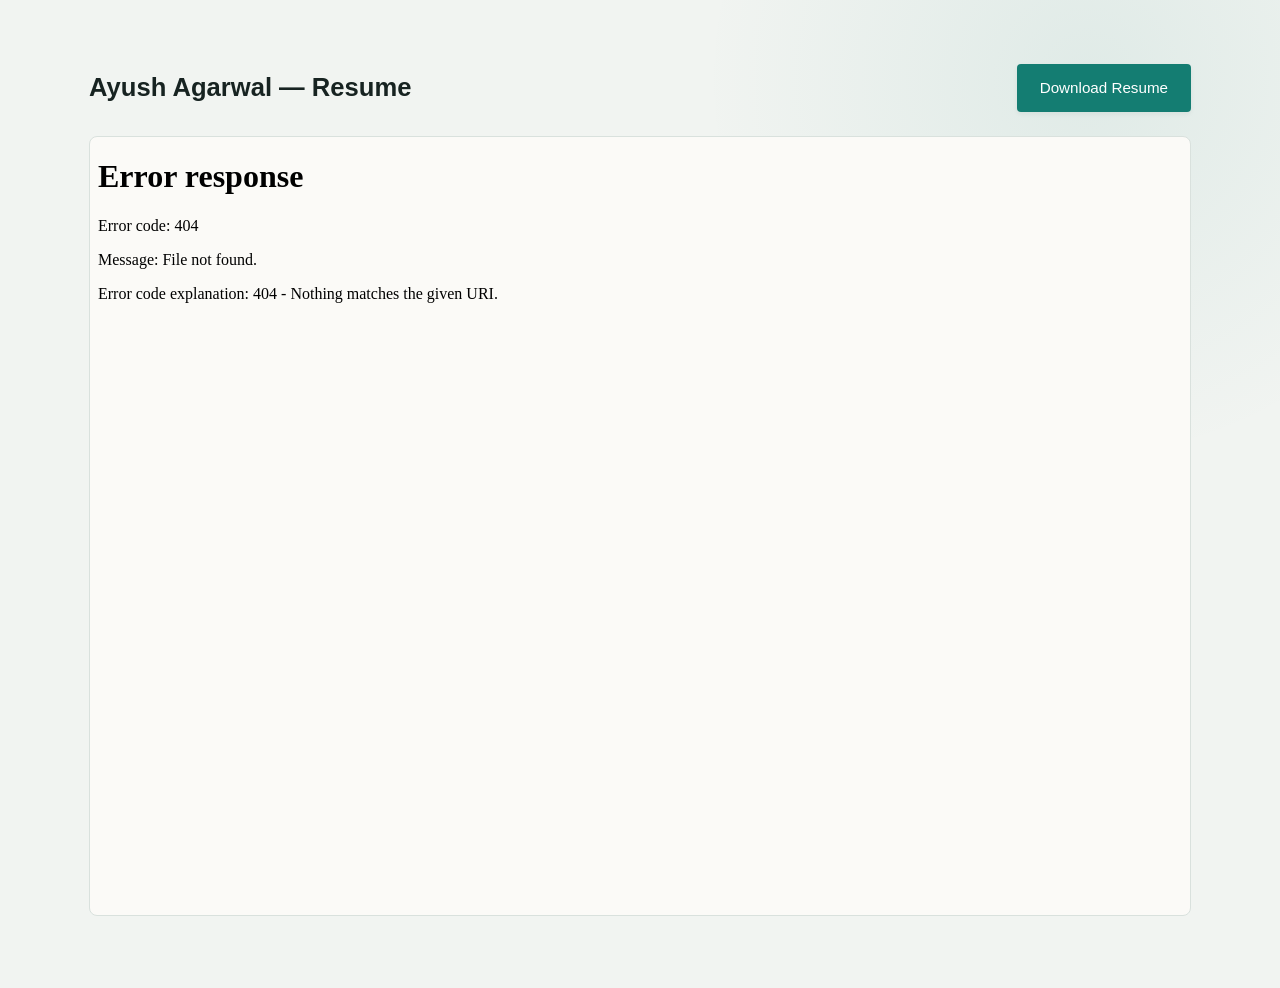
==== resume.html @ 3ba148a4 "portfolio" ====
<!DOCTYPE html>
<html lang="en">
<head>
  <meta charset="UTF-8" />
  <meta name="viewport" content="width=device-width, initial-scale=1.0" />
  <title>Ayush Agarwal — Resume</title>
  <link rel="stylesheet" href="style.css" />
</head>
<body class="resume-page">
  <main class="container">
    <div class="resume-page-header">
      <h1 class="resume-page-title">Ayush Agarwal — Resume</h1>
      <a href="resume.pdf" class="btn btn-primary" download="Ayush-Agarwal-Resume.pdf">Download Resume</a>
    </div>

    <iframe class="resume-frame" src="resume.pdf#view=FitH" title="Ayush Agarwal resume">
      Your browser cannot display the PDF preview.
    </iframe>
  </main>
</body>
</html>
---- style.css ----
/* =========================================================
   CSS VARIABLES — change --color-primary to re-theme the site
   ========================================================= */
:root {
  /* Colors */
  --color-bg: #fbfaf7;
  --color-bg-alt: #f1f4f1;
  --color-text: #172321;
  --color-text-muted: #5b6966;
  --color-border: #d9e1dd;
  --color-primary: #147d72;
  --color-primary-dark: #0d5d56;
  --color-primary-tint: #e1f0ed;
  --color-accent: #d8894a;

  /* Typography */
  --font-main: 'Manrope', -apple-system, BlinkMacSystemFont, 'Segoe UI', sans-serif;

  /* Layout */
  --max-width: 1150px;
  --nav-height: 68px;

  /* Spacing scale */
  --space-1: 8px;
  --space-2: 16px;
  --space-3: 24px;
  --space-4: 40px;
  --space-5: 64px;
  --space-6: 96px;

  /* Motion */
  --transition: 0.18s ease;
}

/* =========================================================
   RESET & BASE
   ========================================================= */
* {
  margin: 0;
  padding: 0;
  box-sizing: border-box;
}

html {
  scroll-behavior: smooth;
}

body {
  font-family: var(--font-main);
  color: var(--color-text);
  background-color: var(--color-bg);
  background-image: radial-gradient(circle at 85% 8%, rgba(20, 125, 114, 0.08), transparent 24rem);
  line-height: 1.6;
  font-size: 16px;
  -webkit-font-smoothing: antialiased;
}

img {
  max-width: 100%;
  display: block;
}

a {
  color: inherit;
  text-decoration: none;
}

ul {
  list-style: none;
}

.container {
  max-width: var(--max-width);
  margin: 0 auto;
  padding: 0 var(--space-3);
}

.resume-page {
  min-height: 100vh;
  padding: var(--space-5) 0;
  background-color: var(--color-bg-alt);
}

.resume-page-header {
  display: flex;
  align-items: center;
  justify-content: space-between;
  gap: var(--space-2);
  margin-bottom: var(--space-3);
}

.resume-page-title {
  font-size: 1.6rem;
  line-height: 1.25;
}

.resume-frame {
  width: 100%;
  height: 780px;
  border: 1px solid var(--color-border);
  border-radius: 8px;
  background-color: var(--color-bg);
}

@media (max-width: 720px) {
  .resume-page {
    padding: var(--space-3) 0;
  }

  .resume-page-header {
    align-items: flex-start;
    flex-direction: column;
  }

  .resume-frame {
    height: 640px;
  }
}

:focus-visible {
  outline: 2px solid var(--color-primary);
  outline-offset: 2px;
}

@media (prefers-reduced-motion: reduce) {
  html {
    scroll-behavior: auto;
  }
  * {
    animation-duration: 0.01ms !important;
    transition-duration: 0.01ms !important;
  }
}

/* =========================================================
   BUTTONS
   ========================================================= */
.btn {
  display: inline-block;
  padding: 11px 22px;
  border-radius: 4px;
  font-size: 0.95rem;
  font-weight: 500;
  border: 1px solid transparent;
  transition: background-color var(--transition), border-color var(--transition), color var(--transition);
  cursor: pointer;
  box-shadow: 0 2px 5px rgba(23, 35, 33, 0.06);
}

.btn-primary {
  background-color: var(--color-primary);
  color: #ffffff;
}

.btn-primary:hover {
  background-color: var(--color-primary-dark);
  transform: translateY(-1px);
}

.btn-secondary {
  background-color: transparent;
  color: var(--color-text);
  border-color: var(--color-border);
}

.btn-secondary:hover {
  border-color: var(--color-primary);
  color: var(--color-primary);
}

.btn-outline {
  background-color: transparent;
  color: var(--color-primary);
  border-color: var(--color-primary);
}

.btn-outline:hover {
  background-color: var(--color-primary);
  color: #ffffff;
}

.btn-small {
  padding: 8px 16px;
  font-size: 0.875rem;
}

/* =========================================================
   NAVBAR
   ========================================================= */
.navbar {
  position: fixed;
  top: 0;
  left: 0;
  right: 0;
  height: var(--nav-height);
  background-color: rgba(251, 250, 247, 0.94);
  backdrop-filter: saturate(180%) blur(6px);
  border-bottom: 1px solid rgba(217, 225, 221, 0.8);
  z-index: 1000;
}

.navbar-inner {
  max-width: var(--max-width);
  margin: 0 auto;
  height: 100%;
  padding: 0 var(--space-3);
  display: flex;
  align-items: center;
  justify-content: space-between;
}

.logo {
  color: var(--color-primary-dark);
  font-weight: 800;
  font-size: 1.08rem;
  letter-spacing: 0.01em;
}

.nav-links {
  display: flex;
  gap: var(--space-4);
}

.nav-link {
  font-size: 0.95rem;
  color: var(--color-text-muted);
  transition: color var(--transition);
  position: relative;
  padding: 4px 0;
}

.nav-link:hover {
  color: var(--color-primary);
}

.nav-link::after {
  content: '';
  position: absolute;
  left: 0;
  right: 100%;
  bottom: 0;
  height: 2px;
  background-color: var(--color-accent);
  transition: right var(--transition);
}

.nav-link:hover::after {
  right: 0;
}

.nav-toggle {
  display: none;
  flex-direction: column;
  justify-content: center;
  gap: 5px;
  width: 32px;
  height: 32px;
  background: none;
  border: none;
  cursor: pointer;
}

.nav-toggle span {
  display: block;
  height: 2px;
  width: 100%;
  background-color: var(--color-text);
  transition: transform var(--transition), opacity var(--transition);
}

.nav-toggle.open span:nth-child(1) {
  transform: translateY(7px) rotate(45deg);
}

.nav-toggle.open span:nth-child(2) {
  opacity: 0;
}

.nav-toggle.open span:nth-child(3) {
  transform: translateY(-7px) rotate(-45deg);
}

/* =========================================================
   HERO
   ========================================================= */
.hero {
  padding-top: calc(var(--nav-height) + 112px);
  padding-bottom: 112px;
}

.hero-inner {
  display: grid;
  grid-template-columns: 1.2fr 0.8fr;
  gap: var(--space-5);
  align-items: center;
}

.hero-greeting {
  color: var(--color-primary);
  font-size: 0.86rem;
  font-weight: 800;
  letter-spacing: 0.08em;
  text-transform: uppercase;
  margin-bottom: var(--space-1);
}

.hero-title {
  font-size: clamp(2.5rem, 5vw, 4.5rem);
  font-weight: 800;
  line-height: 1.25;
  letter-spacing: -0.04em;
  margin-bottom: var(--space-2);
  max-width: 22ch;
}

.hero-desc {
  color: var(--color-text-muted);
  max-width: 52ch;
  font-size: 1.05rem;
  line-height: 1.8;
  margin-bottom: var(--space-4);
}

.hero-actions {
  display: flex;
  gap: var(--space-2);
  flex-wrap: wrap;
}

.hero-profile {
  display: flex;
  justify-content: center;
}

.profile-frame {
  width: 290px;
  height: 360px;
  border-radius: 18px;
  background-color: var(--color-primary-tint);
  border: 8px solid var(--color-bg);
  box-shadow: 0 0 0 1px var(--color-border), 18px 18px 0 var(--color-accent);
  display: flex;
  align-items: center;
  justify-content: center;
  overflow: hidden;
}

.profile-photo {
  width: 100%;
  height: 100%;
  border-radius: 10px;
  object-fit: cover;
  object-position: 68% 27%;
}

/* =========================================================
   SECTIONS
   ========================================================= */
.section {
  padding: 104px 0;
}

.section-alt {
  background-color: var(--color-bg-alt);
}

.section-title {
  font-size: 2rem;
  font-weight: 800;
  letter-spacing: -0.03em;
  line-height: 1.2;
  margin-bottom: var(--space-4);
}

/* =========================================================
   ABOUT
   ========================================================= */
.about-content {
  max-width: 70ch;
}

.about-content p {
  color: var(--color-text-muted);
  margin-bottom: var(--space-2);
  font-size: 1.02rem;
  line-height: 1.85;
}

.about-content p:last-child {
  margin-bottom: 0;
}

/* =========================================================
   SKILLS
   ========================================================= */
.skills-grid {
  display: grid;
  grid-template-columns: repeat(4, 1fr);
  gap: var(--space-4);
}

.skill-group-title {
  font-size: 0.95rem;
  font-weight: 600;
  color: var(--color-primary-dark);
  margin-bottom: var(--space-2);
}

.tag-list {
  display: flex;
  flex-wrap: wrap;
  gap: 8px;
}

.tag {
  background-color: var(--color-bg);
  border: 1px solid var(--color-border);
  color: var(--color-text-muted);
  font-size: 0.85rem;
  padding: 6px 12px;
  border-radius: 3px;
}

/* =========================================================
   PROJECTS
   ========================================================= */
.projects-grid {
  display: grid;
  grid-template-columns: repeat(3, 1fr);
  gap: var(--space-3);
}

.project-card {
  border: 1px solid var(--color-border);
  border-radius: 4px;
  background-color: var(--color-bg);
  display: flex;
  flex-direction: column;
  justify-content: space-between;
  transition: border-color var(--transition), transform var(--transition), box-shadow var(--transition);
}

.project-card:hover {
  border-color: var(--color-primary);
  transform: translateY(-4px);
  box-shadow: 0 12px 24px rgba(23, 35, 33, 0.08);
}

.project-body {
  padding: var(--space-3);
}

.project-title {
  font-size: 1.1rem;
  font-weight: 600;
  margin-bottom: var(--space-1);
}

.project-desc {
  color: var(--color-text-muted);
  font-size: 0.92rem;
  margin-bottom: var(--space-2);
}

.tech-list {
  display: flex;
  flex-wrap: wrap;
  gap: 6px;
  font-size: 0.78rem;
}

.tech-list li {
  color: var(--color-primary);
  background-color: var(--color-primary-tint);
  padding: 4px 9px;
  border-radius: 4px;
}

.project-links {
  display: flex;
  gap: var(--space-1);
  padding: 0 var(--space-3) var(--space-3);
}

/* =========================================================
   EDUCATION
   ========================================================= */
.education-card {
  display: flex;
  gap: var(--space-3);
  align-items: baseline;
  background-color: var(--color-bg);
  border: 1px solid var(--color-border);
  border-radius: 4px;
  padding: var(--space-3);
  max-width: 640px;
}

.education-period {
  color: var(--color-primary);
  font-weight: 600;
  font-size: 0.9rem;
  white-space: nowrap;
  letter-spacing: 0.03em;
}

.education-degree {
  font-size: 1.05rem;
  font-weight: 600;
  margin-bottom: 4px;
}

.education-institute {
  color: var(--color-text-muted);
  font-size: 0.92rem;
}

/* =========================================================
   CERTIFICATIONS
   ========================================================= */
.cert-list {
  display: grid;
  grid-template-columns: repeat(2, 1fr);
  gap: var(--space-3);
  max-width: 700px;
}

.cert-item {
  border: 1px solid var(--color-border);
  border-radius: 4px;
  padding: var(--space-3);
}

.cert-title {
  font-size: 1rem;
  font-weight: 600;
  margin-bottom: 4px;
}

.cert-issuer {
  color: var(--color-text-muted);
  font-size: 0.88rem;
}

/* =========================================================
   FIND MY WORK
   ========================================================= */
.find-me-inner {
  text-align: left;
}

.find-me-desc {
  color: var(--color-text-muted);
  max-width: 55ch;
  margin-bottom: var(--space-3);
}

/* =========================================================
   CONTACT
   ========================================================= */
.contact-grid {
  display: grid;
  grid-template-columns: 0.8fr 1.2fr;
  gap: var(--space-5);
}

.contact-info p {
  margin-bottom: var(--space-2);
  color: var(--color-text-muted);
  word-break: break-word;
}

.contact-label {
  color: var(--color-text);
  font-weight: 600;
  margin-right: 6px;
}

.contact-info a:hover {
  color: var(--color-primary);
}

/* .contact-form {
  display: flex;
  flex-direction: column;
  gap: var(--space-1);
}

.contact-form label {
  font-size: 0.88rem;
  font-weight: 500;
  margin-top: var(--space-1);
}

.contact-form input,
.contact-form textarea {
  font-family: var(--font-main);
  font-size: 0.95rem;
  padding: 10px 12px;
  border: 1px solid var(--color-border);
  border-radius: 6px;
  background-color: var(--color-bg);
  color: var(--color-text);
  transition: border-color var(--transition);
  resize: vertical;
}

.contact-form input:focus,
.contact-form textarea:focus {
  border-color: var(--color-primary);
}

.contact-form button {
  margin-top: var(--space-2);
  align-self: flex-start;
}

.form-note {
  font-size: 0.88rem;
  color: var(--color-primary);
  min-height: 1.2em;
} */

/* =========================================================
   FOOTER
   ========================================================= */
.footer {
  border-top: 1px solid var(--color-border);
  background-color: var(--color-bg-alt);
  padding: var(--space-3) 0;
}

.footer-inner {
  display: flex;
  justify-content: space-between;
  align-items: center;
  color: var(--color-text-muted);
  font-size: 0.88rem;
  flex-wrap: wrap;
  gap: var(--space-1);
}

.footer-links {
  display: flex;
  gap: var(--space-2);
}

.footer-links a:hover {
  color: var(--color-primary);
}

/* =========================================================
   SCROLL REVEAL (subtle, applied only via JS)
   ========================================================= */
.reveal {
  opacity: 0;
  transform: translateY(14px);
  transition: opacity 0.5s ease, transform 0.5s ease;
}

.reveal.in-view {
  opacity: 1;
  transform: translateY(0);
}

/* =========================================================
   RESPONSIVE
   ========================================================= */
@media (max-width: 900px) {
  .hero-inner {
    grid-template-columns: 1fr;
  }

  .hero-profile {
    order: -1;
  }

  .profile-frame {
    width: 220px;
    height: 280px;
  }

  .skills-grid {
    grid-template-columns: repeat(2, 1fr);
  }

  .projects-grid {
    grid-template-columns: 1fr;
  }

  .contact-grid {
    grid-template-columns: 1fr;
    gap: var(--space-4);
  }
}

@media (max-width: 720px) {
  .nav-toggle {
    display: flex;
  }

  .nav-links {
    position: absolute;
    top: var(--nav-height);
    left: 0;
    right: 0;
    background-color: var(--color-bg);
    border-bottom: 1px solid var(--color-border);
    flex-direction: column;
    align-items: flex-start;
    gap: 0;
    max-height: 0;
    overflow: hidden;
    transition: max-height var(--transition);
  }

  .nav-links.open {
    max-height: 360px;
  }

  .nav-link {
    width: 100%;
    padding: var(--space-2) var(--space-3);
    border-bottom: 1px solid var(--color-border);
  }

  .hero-title {
    font-size: 1.9rem;
  }

  .cert-list {
    grid-template-columns: 1fr;
  }
}

@media (max-width: 520px) {
  .skills-grid {
    grid-template-columns: 1fr;
  }

  .education-card {
    flex-direction: column;
    gap: var(--space-1);
  }
}
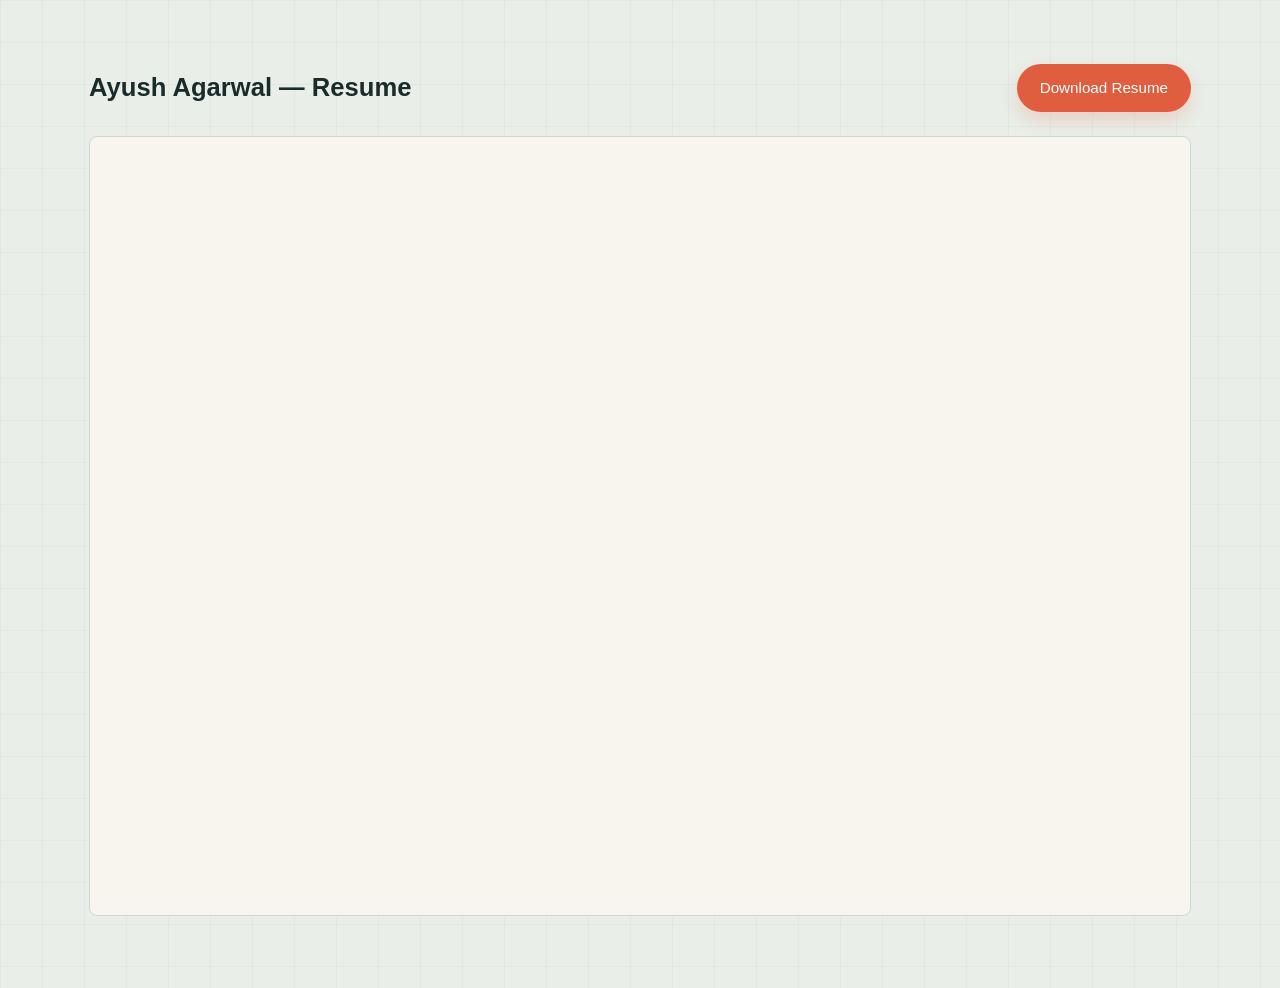
==== commit 51c7b864: "resume" ====
--- a/resume.html
+++ b/resume.html
@@ -10,11 +10,12 @@
   <main class="container">
     <div class="resume-page-header">
       <h1 class="resume-page-title">Ayush Agarwal — Resume</h1>
-      <a href="resume.pdf" class="btn btn-primary" download="Ayush-Agarwal-Resume.pdf">Download Resume</a>
+      <a href="Resume.pdf" class="btn btn-primary" download="Ayush-Agarwal-Resume.pdf">Download Resume</a>
     </div>
 
-    <iframe class="resume-frame" src="resume.pdf#view=FitH" title="Ayush Agarwal resume">
-      Your browser cannot display the PDF preview.
+    <iframe class="resume-frame" src="Resume.pdf#view=FitH" title="Ayush Agarwal resume">
+      <p>Your browser cannot display the PDF preview.</p>
+      <a href="Resume.pdf">Open the resume PDF</a>
     </iframe>
   </main>
 </body>
--- a/style.css
+++ b/style.css
@@ -3,18 +3,20 @@
    ========================================================= */
 :root {
   /* Colors */
-  --color-bg: #fbfaf7;
-  --color-bg-alt: #f1f4f1;
-  --color-text: #172321;
-  --color-text-muted: #5b6966;
-  --color-border: #d9e1dd;
-  --color-primary: #147d72;
-  --color-primary-dark: #0d5d56;
-  --color-primary-tint: #e1f0ed;
-  --color-accent: #d8894a;
+  --color-bg: #f8f5ef;
+  --color-bg-alt: #e9eee8;
+  --color-text: #192b2b;
+  --color-text-muted: #60716d;
+  --color-border: #cbd7d0;
+  --color-primary: #e05d3f;
+  --color-primary-dark: #b9432f;
+  --color-primary-tint: #f8ddd4;
+  --color-accent: #efb84b;
+  --color-deep: #193f3e;
 
   /* Typography */
-  --font-main: 'Manrope', -apple-system, BlinkMacSystemFont, 'Segoe UI', sans-serif;
+  --font-main: 'DM Sans', sans-serif;
+  --font-display: 'Space Grotesk', sans-serif;
 
   /* Layout */
   --max-width: 1150px;
@@ -29,7 +31,7 @@
   --space-6: 96px;
 
   /* Motion */
-  --transition: 0.18s ease;
+  --transition: 0.22s ease;
 }
 
 /* =========================================================
@@ -49,7 +51,8 @@
   font-family: var(--font-main);
   color: var(--color-text);
   background-color: var(--color-bg);
-  background-image: radial-gradient(circle at 85% 8%, rgba(20, 125, 114, 0.08), transparent 24rem);
+  background-image: linear-gradient(rgba(25, 63, 62, 0.035) 1px, transparent 1px), linear-gradient(90deg, rgba(25, 63, 62, 0.035) 1px, transparent 1px);
+  background-size: 42px 42px;
   line-height: 1.6;
   font-size: 16px;
   -webkit-font-smoothing: antialiased;
@@ -138,13 +141,13 @@
 .btn {
   display: inline-block;
   padding: 11px 22px;
-  border-radius: 4px;
+  border-radius: 999px;
   font-size: 0.95rem;
   font-weight: 500;
   border: 1px solid transparent;
-  transition: background-color var(--transition), border-color var(--transition), color var(--transition);
+  transition: background-color var(--transition), border-color var(--transition), color var(--transition), transform var(--transition), box-shadow var(--transition);
   cursor: pointer;
-  box-shadow: 0 2px 5px rgba(23, 35, 33, 0.06);
+  box-shadow: 0 8px 18px rgba(224, 93, 63, 0.2);
 }
 
 .btn-primary {
@@ -154,7 +157,8 @@
 
 .btn-primary:hover {
   background-color: var(--color-primary-dark);
-  transform: translateY(-1px);
+  transform: translateY(-2px);
+  box-shadow: 0 12px 24px rgba(224, 93, 63, 0.26);
 }
 
 .btn-secondary {
@@ -193,9 +197,9 @@
   left: 0;
   right: 0;
   height: var(--nav-height);
-  background-color: rgba(251, 250, 247, 0.94);
-  backdrop-filter: saturate(180%) blur(6px);
-  border-bottom: 1px solid rgba(217, 225, 221, 0.8);
+  background-color: rgba(248, 245, 239, 0.88);
+  backdrop-filter: saturate(160%) blur(14px);
+  border-bottom: 1px solid rgba(203, 215, 208, 0.75);
   z-index: 1000;
 }
 
@@ -210,7 +214,8 @@
 }
 
 .logo {
-  color: var(--color-primary-dark);
+  color: var(--color-deep);
+  font-family: var(--font-display);
   font-weight: 800;
   font-size: 1.08rem;
   letter-spacing: 0.01em;
@@ -284,14 +289,29 @@
    HERO
    ========================================================= */
 .hero {
-  padding-top: calc(var(--nav-height) + 112px);
-  padding-bottom: 112px;
+  padding-top: calc(var(--nav-height) + 104px);
+  padding-bottom: 128px;
+  position: relative;
+  overflow: hidden;
+}
+
+.hero::before {
+  content: '';
+  position: absolute;
+  width: 420px;
+  height: 420px;
+  right: -150px;
+  top: 80px;
+  border: 1px solid rgba(224, 93, 63, 0.2);
+  border-radius: 50%;
+  box-shadow: 0 0 0 24px rgba(224, 93, 63, 0.035), 0 0 0 48px rgba(224, 93, 63, 0.025);
+  pointer-events: none;
 }
 
 .hero-inner {
   display: grid;
   grid-template-columns: 1.2fr 0.8fr;
-  gap: var(--space-5);
+  gap: 80px;
   align-items: center;
 }
 
@@ -305,9 +325,10 @@
 }
 
 .hero-title {
+  font-family: var(--font-display);
   font-size: clamp(2.5rem, 5vw, 4.5rem);
   font-weight: 800;
-  line-height: 1.25;
+  line-height: 1.08;
   letter-spacing: -0.04em;
   margin-bottom: var(--space-2);
   max-width: 22ch;
@@ -333,16 +354,17 @@
 }
 
 .profile-frame {
-  width: 290px;
-  height: 360px;
-  border-radius: 18px;
+  width: 310px;
+  height: 390px;
+  border-radius: 24px;
   background-color: var(--color-primary-tint);
-  border: 8px solid var(--color-bg);
-  box-shadow: 0 0 0 1px var(--color-border), 18px 18px 0 var(--color-accent);
+  border: 10px solid var(--color-bg);
+  box-shadow: 0 0 0 1px var(--color-border), 20px 20px 0 var(--color-accent);
   display: flex;
   align-items: center;
   justify-content: center;
   overflow: hidden;
+  position: relative;
 }
 
 .profile-photo {
@@ -350,14 +372,23 @@
   height: 100%;
   border-radius: 10px;
   object-fit: cover;
-  object-position: 68% 27%;
+  object-position: 82% 10%;
+  filter: saturate(0.82) contrast(1.04) brightness(1.03);
+}
+
+.profile-frame::after {
+  content: '';
+  position: absolute;
+  inset: 0;
+  background: linear-gradient(180deg, rgba(25, 63, 62, 0.02) 42%, rgba(25, 63, 62, 0.22) 100%);
+  pointer-events: none;
 }
 
 /* =========================================================
    SECTIONS
    ========================================================= */
 .section {
-  padding: 104px 0;
+  padding: 112px 0;
 }
 
 .section-alt {
@@ -365,18 +396,22 @@
 }
 
 .section-title {
-  font-size: 2rem;
+  font-family: var(--font-display);
+  font-size: clamp(2rem, 4vw, 3rem);
   font-weight: 800;
   letter-spacing: -0.03em;
   line-height: 1.2;
   margin-bottom: var(--space-4);
+  max-width: 15ch;
 }
 
 /* =========================================================
    ABOUT
    ========================================================= */
 .about-content {
-  max-width: 70ch;
+  max-width: 760px;
+  border-left: 4px solid var(--color-accent);
+  padding-left: var(--space-3);
 }
 
 .about-content p {
@@ -396,10 +431,19 @@
 .skills-grid {
   display: grid;
   grid-template-columns: repeat(4, 1fr);
-  gap: var(--space-4);
+  gap: 1px;
+  background: var(--color-border);
+  border: 1px solid var(--color-border);
+}
+
+.skill-group {
+  background: var(--color-bg-alt);
+  padding: var(--space-3);
+  min-height: 150px;
 }
 
 .skill-group-title {
+  font-family: var(--font-display);
   font-size: 0.95rem;
   font-weight: 600;
   color: var(--color-primary-dark);
@@ -418,7 +462,7 @@
   color: var(--color-text-muted);
   font-size: 0.85rem;
   padding: 6px 12px;
-  border-radius: 3px;
+  border-radius: 999px;
 }
 
 /* =========================================================
@@ -427,23 +471,32 @@
 .projects-grid {
   display: grid;
   grid-template-columns: repeat(3, 1fr);
-  gap: var(--space-3);
+  gap: var(--space-2);
 }
 
 .project-card {
   border: 1px solid var(--color-border);
-  border-radius: 4px;
+  border-radius: 12px;
   background-color: var(--color-bg);
   display: flex;
   flex-direction: column;
   justify-content: space-between;
-  transition: border-color var(--transition), transform var(--transition), box-shadow var(--transition);
+  transition: border-color var(--transition), transform var(--transition), box-shadow var(--transition), background-color var(--transition);
+  position: relative;
+  overflow: hidden;
+}
+
+.project-card::before {
+  content: '';
+  display: block;
+  height: 6px;
+  background: var(--color-primary);
 }
 
 .project-card:hover {
   border-color: var(--color-primary);
   transform: translateY(-4px);
-  box-shadow: 0 12px 24px rgba(23, 35, 33, 0.08);
+  box-shadow: 0 16px 30px rgba(25, 63, 62, 0.12);
 }
 
 .project-body {
@@ -451,6 +504,7 @@
 }
 
 .project-title {
+  font-family: var(--font-display);
   font-size: 1.1rem;
   font-weight: 600;
   margin-bottom: var(--space-1);
@@ -473,7 +527,7 @@
   color: var(--color-primary);
   background-color: var(--color-primary-tint);
   padding: 4px 9px;
-  border-radius: 4px;
+  border-radius: 999px;
 }
 
 .project-links {
@@ -491,7 +545,8 @@
   align-items: baseline;
   background-color: var(--color-bg);
   border: 1px solid var(--color-border);
-  border-radius: 4px;
+  border-radius: 12px;
+  box-shadow: 8px 8px 0 var(--color-accent);
   padding: var(--space-3);
   max-width: 640px;
 }
@@ -505,6 +560,7 @@
 }
 
 .education-degree {
+  font-family: var(--font-display);
   font-size: 1.05rem;
   font-weight: 600;
   margin-bottom: 4px;
@@ -520,24 +576,44 @@
    ========================================================= */
 .cert-list {
   display: grid;
-  grid-template-columns: repeat(2, 1fr);
+  grid-template-columns: repeat(3, 1fr);
   gap: var(--space-3);
   max-width: 700px;
 }
 
 .cert-item {
   border: 1px solid var(--color-border);
-  border-radius: 4px;
-  padding: var(--space-3);
+  border-radius: 12px;
+  background: var(--color-bg);
+  overflow: hidden;
+  transition: transform var(--transition), box-shadow var(--transition);
+}
+
+.cert-item:hover {
+  transform: translateY(-5px);
+  box-shadow: 0 12px 24px rgba(25, 63, 62, 0.1);
+}
+
+.cert-item img {
+  display: block;
+  width: 100%;
+  aspect-ratio: 4 / 3;
+  height: auto;
+  object-fit: contain;
+  padding: 14px;
+  background: #ffffff;
+  border-bottom: 1px solid var(--color-border);
 }
 
 .cert-title {
+  padding: var(--space-2) var(--space-2) 0;
   font-size: 1rem;
   font-weight: 600;
   margin-bottom: 4px;
 }
 
 .cert-issuer {
+  padding: 0 var(--space-2) var(--space-2);
   color: var(--color-text-muted);
   font-size: 0.88rem;
 }
@@ -547,10 +623,27 @@
    ========================================================= */
 .find-me-inner {
   text-align: left;
+  padding: 56px;
+  background: var(--color-deep);
+  color: #fffdf8;
+  border-radius: 16px;
+  position: relative;
+  overflow: hidden;
+}
+
+.find-me-inner::after {
+  content: '↗';
+  position: absolute;
+  right: 38px;
+  top: 18px;
+  font-family: var(--font-display);
+  font-size: 8rem;
+  line-height: 1;
+  color: rgba(239, 184, 75, 0.25);
 }
 
 .find-me-desc {
-  color: var(--color-text-muted);
+  color: rgba(255, 253, 248, 0.72);
   max-width: 55ch;
   margin-bottom: var(--space-3);
 }
@@ -626,7 +719,8 @@
    ========================================================= */
 .footer {
   border-top: 1px solid var(--color-border);
-  background-color: var(--color-bg-alt);
+  background-color: var(--color-deep);
+  color: rgba(255, 253, 248, 0.72);
   padding: var(--space-3) 0;
 }
 
@@ -731,6 +825,15 @@
   .cert-list {
     grid-template-columns: 1fr;
   }
+
+  .find-me-inner {
+    padding: var(--space-4) var(--space-3);
+  }
+
+  .find-me-inner::after {
+    font-size: 5rem;
+    right: 18px;
+  }
 }
 
 @media (max-width: 520px) {
